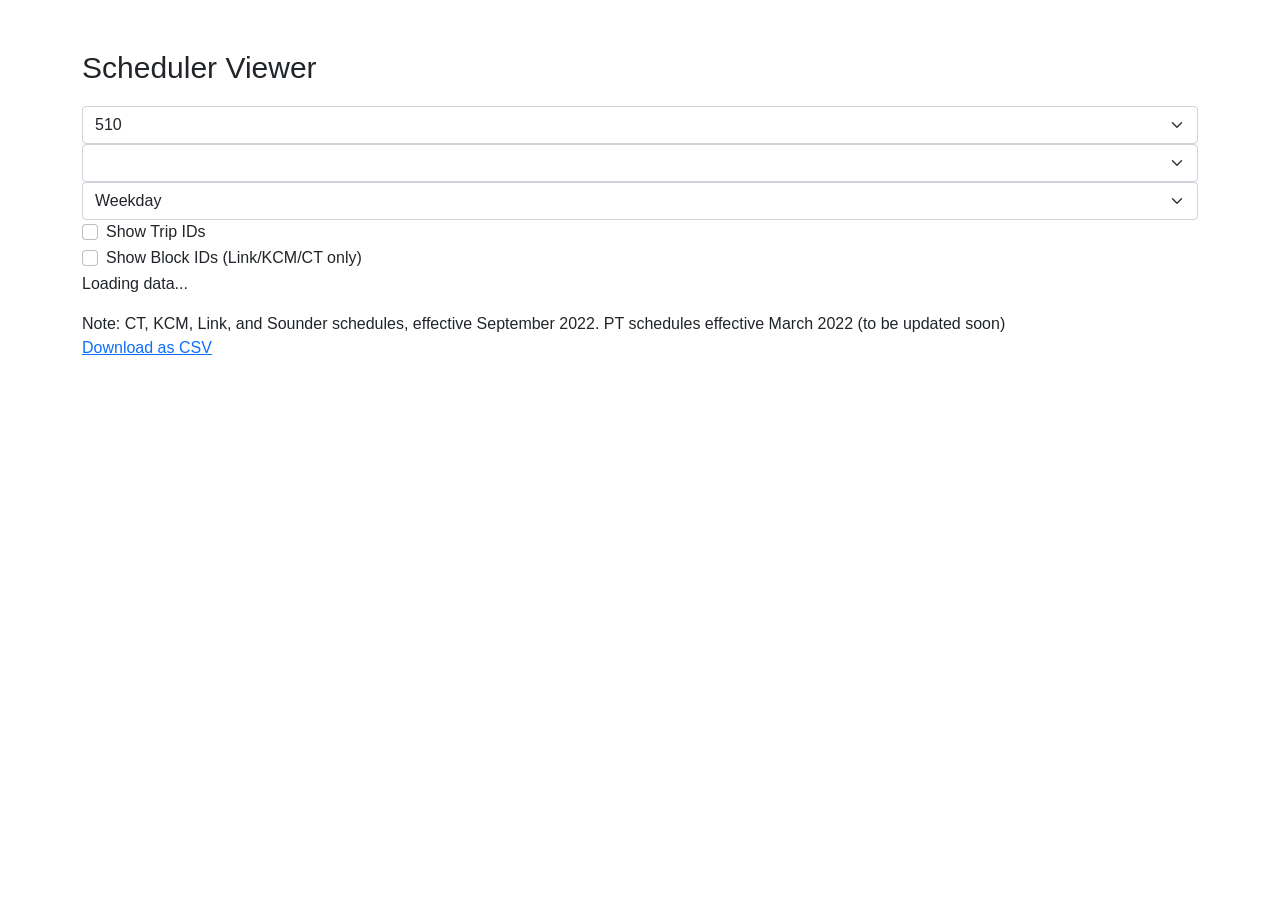
==== ScheduleViewer/index.html @ 3d12f731 "Update index.html" ====
<!DOCTYPE html>


<html>
  <head>
    <title>Scheduler Viewer</title>
    <meta name="viewport" content="initial-scale=1.0, user-scalable=no">
    <meta charset="utf-8">
    <link rel="stylesheet" type="text/css" href="css/bootstrap.min.css">
    <link rel="stylesheet" type="text/css" href="css/style.css">
    
  </head>
  <body>
  
  <div class="container">
      <h1>Scheduler Viewer</h1>
      
      <div class="menus">
      	<select class="form-select" aria-label="Route" id="select-route" onChange="loadDirectionMenu()">
          <option value="510" selected>510</option>
          <option value="511-513">511-513</option>
          <option value="512">512</option>
          <option value="532-535">532-535</option>
          
          <option value="S522">522</option>
          <option value="S542">542</option>
          <option value="S545">545</option>
          <option value="S550">550</option>
          <option value="S554">554</option>
          <option value="S556">556</option>
          <option value="560">560</option>
          <option value="S566">566</option>
          <option value="574">574</option>
          <option value="577-578">577-578</option>
          <option value="580">580</option>
          <option value="586">586</option>
          <option value="590-594">590-594</option>
          <option value="592">592</option>
          <option value="595">595</option>
          <option value="596">596</option>
          <option value="S599">1 Line (Link)</option>
          <option value="SouL">Sounder S Line (South)</option>
          <option value="NorL">Sounder N Line (North)</option>
          
        </select>
         
        <select class="form-select" aria-label="Route" id="select-direction" onChange="buildSchedules()">

        </select>
        
        <select class="form-select" aria-label="Route" id="select-service-id" onChange="buildSchedules()">
          <option value="Weekday" selected>Weekday</option>
          <option value="Saturday">Saturday</option>
          <option value="Sunday">Sunday</option>

        </select>
        
        <div class="form-check">
          <input class="form-check-input" type="checkbox" value="" id="showTripIdCheckbox" onclick="buildSchedules()"> 
          <label class="form-check-label" for="flexCheckDefault">
            Show Trip IDs
          </label>
        </div>
        
        <div class="form-check">
          <input class="form-check-input" type="checkbox" value="" id="showBlockIdCheckbox" onclick="buildSchedules()"> 
          <label class="form-check-label" for="flexCheckDefault">
            Show Block IDs (Link/KCM/CT only)
          </label>
        </div>
              
      </div>
      
      <div class="schedule_area">
      <div id="status"></div>
      
      
      
      <table id="schedule" class="table table-hover"></table>
      </div>
      <div>Note: CT, KCM, Link, and Sounder schedules, effective September 2022. PT schedules effective March 2022 (to be updated soon) </div>
      <a href="#" onclick="download_table_as_csv('schedule',',');">Download as CSV</a>

      
  </div>

    <script src="js/jquery.min.js"></script>
    <script src="js/bootstrap.min.js"></script>
     <script src="js/moment.min.js"></script>
    <script src="js/d3.min.js"></script>
 	<script src="js/scripts.js"></script>
  </body>
</html>
---- ScheduleViewer/css/style.css ----
body {
  font-family: 'Roboto', sans-serif;
}

h1 {
  font-weight: 100;
  font-size: 30px;
  margin-top: 50px;
  margin-bottom: 20px;
}

h1 .divider {
	margin: 0 8px;
}

h1 .sub-headline {
	color: #888;
	font-weight: 300;
}


#map{
	width: 100%;
	height: 600px;	
}
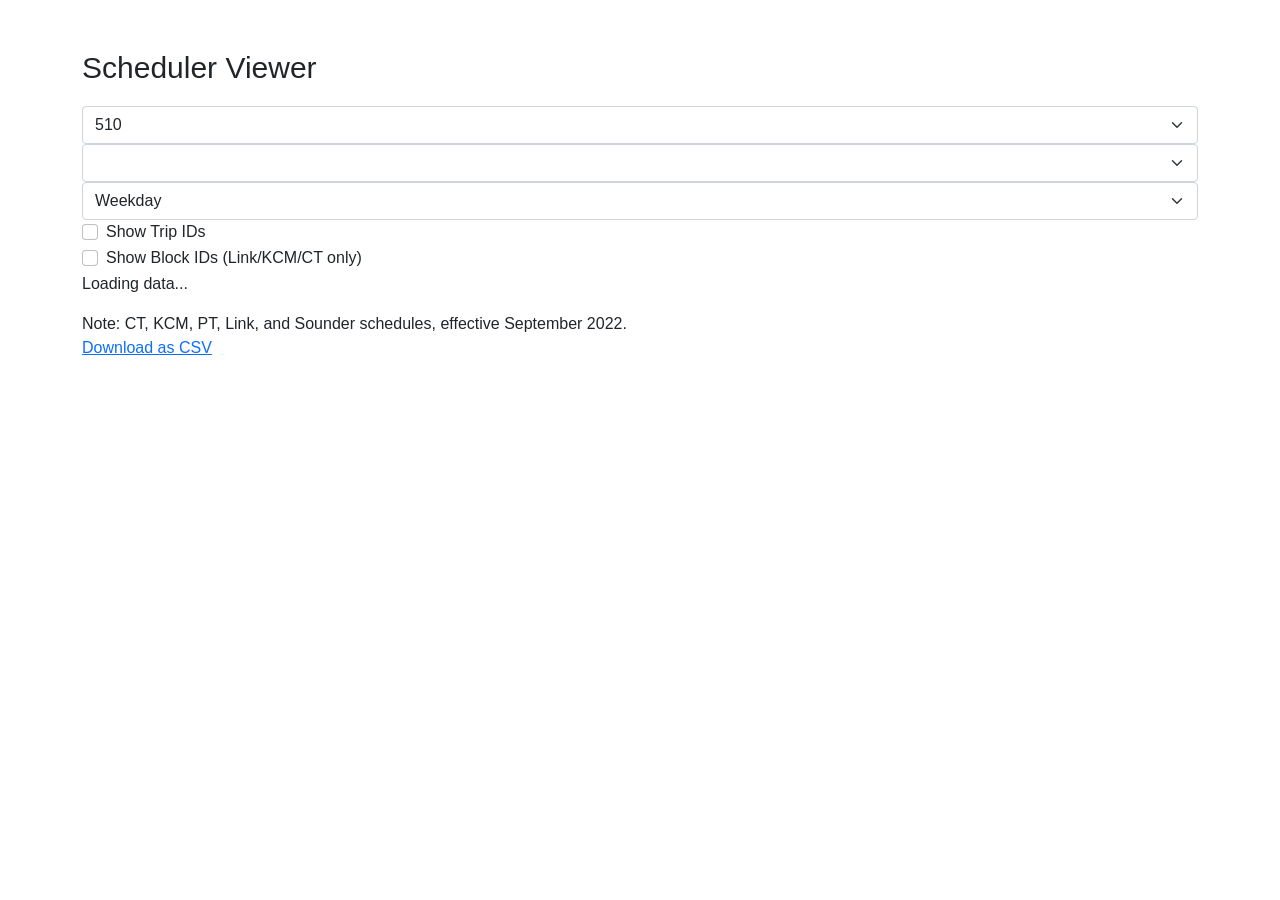
==== commit 27a73afa: "Update index.html" ====
--- a/ScheduleViewer/index.html
+++ b/ScheduleViewer/index.html
@@ -80,7 +80,7 @@
       
       <table id="schedule" class="table table-hover"></table>
       </div>
-      <div>Note: CT, KCM, Link, and Sounder schedules, effective September 2022. PT schedules effective March 2022 (to be updated soon) </div>
+      <div>Note: CT, KCM, PT, Link, and Sounder schedules, effective September 2022. </div>
       <a href="#" onclick="download_table_as_csv('schedule',',');">Download as CSV</a>
 
       
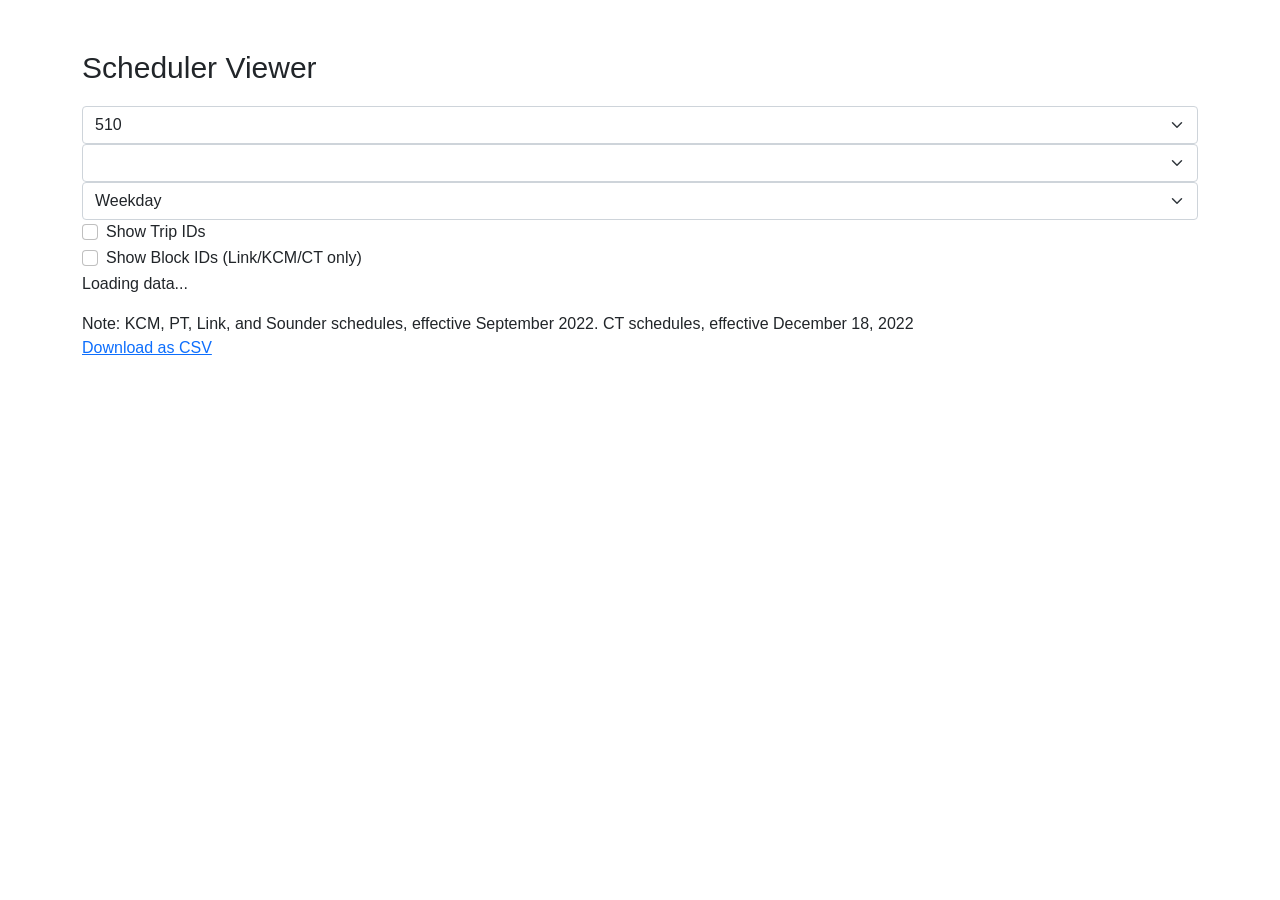
==== commit 72f08d88: "Update CT notes" ====
--- a/ScheduleViewer/index.html
+++ b/ScheduleViewer/index.html
@@ -80,7 +80,7 @@
       
       <table id="schedule" class="table table-hover"></table>
       </div>
-      <div>Note: CT, KCM, PT, Link, and Sounder schedules, effective September 2022. </div>
+      <div>Note: KCM, PT, Link, and Sounder schedules, effective September 2022. CT schedules, effective December 18, 2022 </div>
       <a href="#" onclick="download_table_as_csv('schedule',',');">Download as CSV</a>
 
       
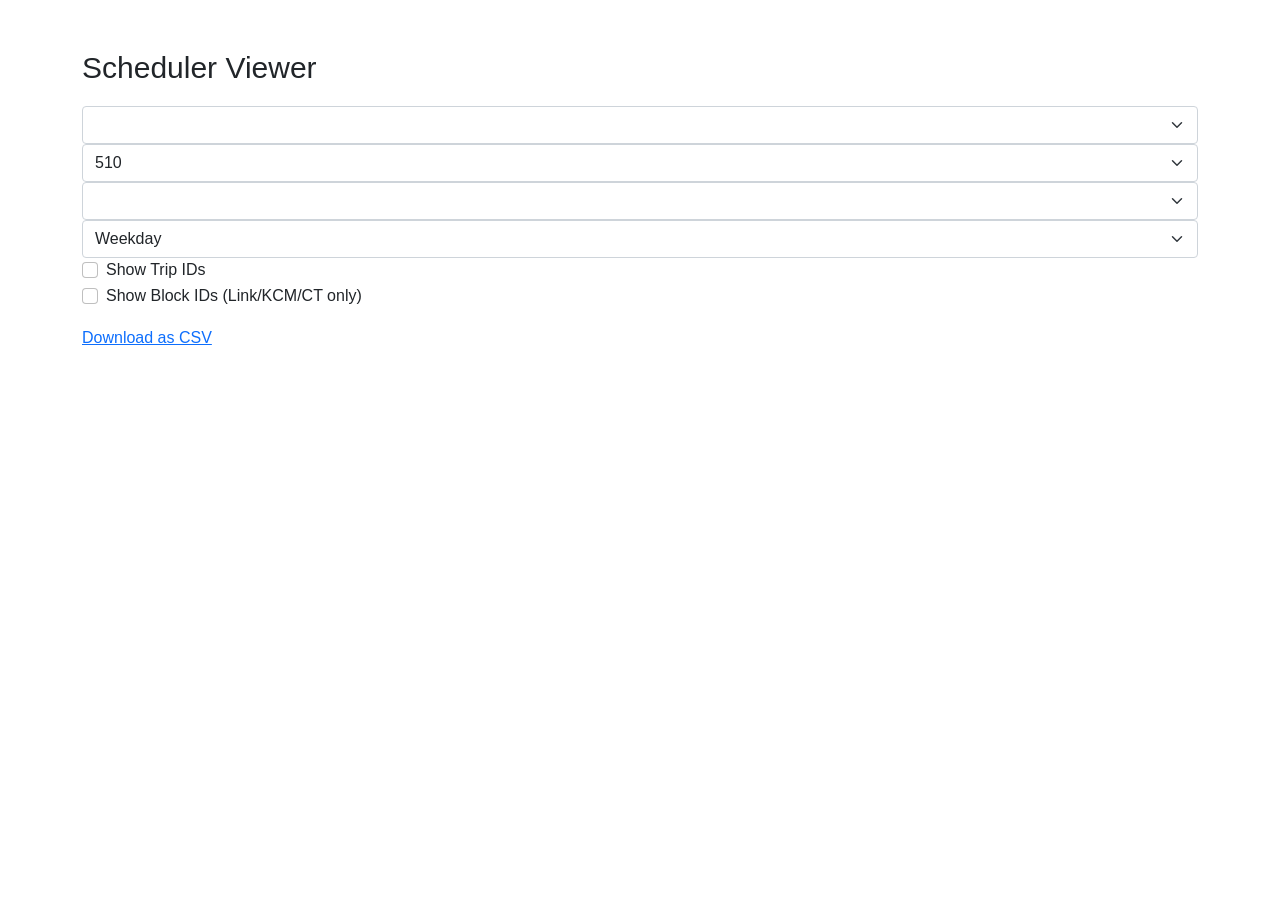
==== commit d5b27565: "Add service change selector Add new config file with endpoints to each service change's data set. Ne" ====
--- a/ScheduleViewer/index.html
+++ b/ScheduleViewer/index.html
@@ -18,6 +18,8 @@
       <h1>Scheduler Viewer</h1>
       
       <div class="menus">
+		<select class="form-select" aria-label="Service change" id="select-period" onChange="loadDataEndpointsList(configDataEndPoint)"></select>
+		  
       	<select class="form-select" aria-label="Route" id="select-route" onChange="loadDirectionMenu()">
           <option value="510" selected>510</option>
           <option value="511-513">511-513</option>
@@ -80,7 +82,7 @@
       
       <table id="schedule" class="table table-hover"></table>
       </div>
-      <div>Note: KCM, PT, Link, and Sounder schedules, effective September 2022. CT schedules, effective December 18, 2022 </div>
+      <div> </div>
       <a href="#" onclick="download_table_as_csv('schedule',',');">Download as CSV</a>
 
       
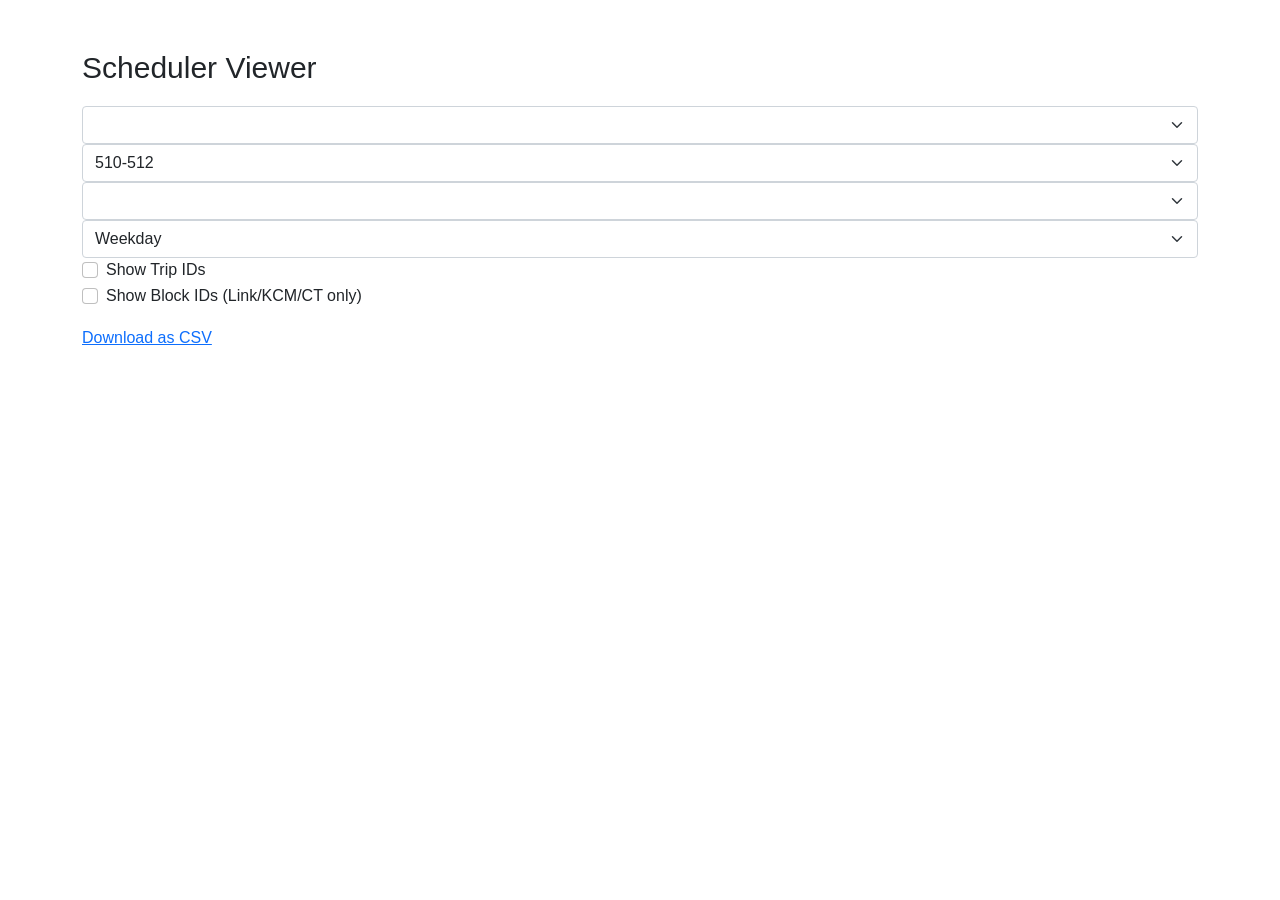
==== commit d23ca539: "new route combos for CT" ====
--- a/ScheduleViewer/index.html
+++ b/ScheduleViewer/index.html
@@ -21,8 +21,8 @@
 		<select class="form-select" aria-label="Service change" id="select-period" onChange="loadDataEndpointsList(configDataEndPoint)"></select>
 		  
       	<select class="form-select" aria-label="Route" id="select-route" onChange="loadDirectionMenu()">
-          <option value="510" selected>510</option>
-          <option value="511-513">511-513</option>
+          <option value="510-512" selected>510-512</option>
+          <option value="512-513">512-513</option>
           <option value="512">512</option>
           <option value="532-535">532-535</option>
           
